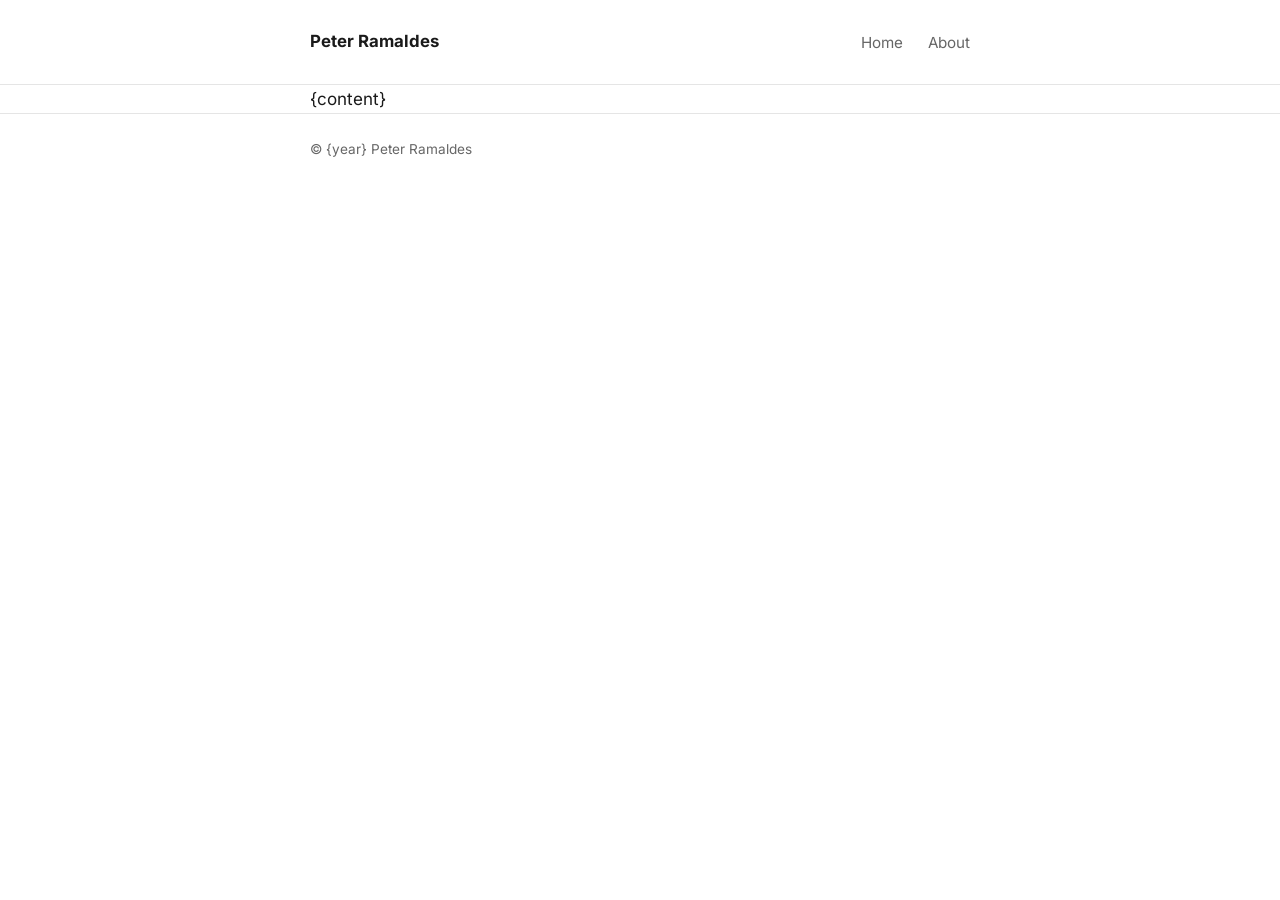
==== templates/base.html @ ab968011 "Replace wedding site with minimal Markdown blog Removes the old wedding/gift-registry site and adds " ====
<!DOCTYPE html>
<html lang="en">
<head>
<meta charset="utf-8">
<meta name="viewport" content="width=device-width, initial-scale=1">
<title>{title}</title>
<meta name="description" content="{description}">
<link rel="stylesheet" href="/static/style.css">
</head>
<body>
<header class="site">
  <div class="wrap">
    <a class="brand" href="/">Peter Ramaldes</a>
    <nav class="site-nav">
      <a href="/">Home</a>
      <a href="/about/">About</a>
    </nav>
  </div>
</header>
<main class="wrap">
{content}
</main>
<footer class="site">
  <div class="wrap">
    &copy; {year} Peter Ramaldes
  </div>
</footer>
</body>
</html>
---- static/style.css ----
/* Fonts (self-hosted, no third-party requests) */
@font-face {
  font-family: "Inter";
  font-style: normal;
  font-weight: 400;
  font-display: swap;
  src: url("/static/fonts/inter-400.woff2") format("woff2");
}
@font-face {
  font-family: "Inter";
  font-style: italic;
  font-weight: 400;
  font-display: swap;
  src: url("/static/fonts/inter-italic-400.woff2") format("woff2");
}
@font-face {
  font-family: "Inter";
  font-style: normal;
  font-weight: 600;
  font-display: swap;
  src: url("/static/fonts/inter-600.woff2") format("woff2");
}
@font-face {
  font-family: "Inter";
  font-style: normal;
  font-weight: 700;
  font-display: swap;
  src: url("/static/fonts/inter-700.woff2") format("woff2");
}
@font-face {
  font-family: "JetBrains Mono";
  font-style: normal;
  font-weight: 400;
  font-display: swap;
  src: url("/static/fonts/jbmono-400.woff2") format("woff2");
}
@font-face {
  font-family: "JetBrains Mono";
  font-style: normal;
  font-weight: 700;
  font-display: swap;
  src: url("/static/fonts/jbmono-700.woff2") format("woff2");
}

:root {
  --bg: #ffffff;
  --fg: #1a1a1a;
  --muted: #666666;
  --border: #e5e5e5;
  --accent: #205fd0;
  --code-bg: #f5f5f7;
  --max-width: 700px;
}

@media (prefers-color-scheme: dark) {
  :root {
    --bg: #14161a;
    --fg: #e8e8e8;
    --muted: #9a9a9a;
    --border: #2a2d33;
    --accent: #6ea8ff;
    --code-bg: #1d2026;
  }
}

* {
  box-sizing: border-box;
}

html {
  -webkit-text-size-adjust: 100%;
}

body {
  margin: 0;
  background: var(--bg);
  color: var(--fg);
  font-family: "Inter", -apple-system, BlinkMacSystemFont, "Segoe UI", sans-serif;
  font-size: 17px;
  line-height: 1.65;
}

.wrap {
  max-width: var(--max-width);
  margin: 0 auto;
  padding: 0 20px;
}

header.site {
  border-bottom: 1px solid var(--border);
}

header.site .wrap {
  display: flex;
  align-items: center;
  justify-content: space-between;
  padding-top: 28px;
  padding-bottom: 28px;
}

header.site a.brand {
  font-weight: 700;
  font-size: 1.05rem;
  color: var(--fg);
  text-decoration: none;
}

nav.site-nav a {
  color: var(--muted);
  text-decoration: none;
  margin-left: 20px;
  font-size: 0.95rem;
}

nav.site-nav a:hover {
  color: var(--accent);
}

main {
  padding: 48px 0 80px;
}

h1, h2, h3, h4 {
  font-weight: 700;
  line-height: 1.3;
  scroll-margin-top: 20px;
}

h1 { font-size: 2rem; margin: 0 0 0.5em; }
h2 { font-size: 1.4rem; margin: 1.8em 0 0.6em; }
h3 { font-size: 1.15rem; margin: 1.6em 0 0.5em; }

p { margin: 0 0 1.1em; }

a { color: var(--accent); }

.meta {
  color: var(--muted);
  font-size: 0.9rem;
  margin-bottom: 2em;
}

code, pre, kbd, samp {
  font-family: "JetBrains Mono", ui-monospace, monospace;
}

code {
  background: var(--code-bg);
  padding: 0.15em 0.4em;
  border-radius: 4px;
  font-size: 0.88em;
}

pre {
  background: var(--code-bg);
  padding: 16px 18px;
  border-radius: 8px;
  overflow-x: auto;
  font-size: 0.88em;
  line-height: 1.55;
}

pre code {
  background: none;
  padding: 0;
}

blockquote {
  margin: 1.5em 0;
  padding-left: 1em;
  border-left: 3px solid var(--border);
  color: var(--muted);
}

hr {
  border: none;
  border-top: 1px solid var(--border);
  margin: 2.5em 0;
}

ul, ol {
  padding-left: 1.4em;
}

/* Table of contents */
nav.toc {
  border: 1px solid var(--border);
  border-radius: 8px;
  padding: 14px 20px;
  margin: 0 0 2.5em;
  font-size: 0.92rem;
}

nav.toc p.toc-title {
  margin: 0 0 0.5em;
  font-weight: 600;
  text-transform: uppercase;
  letter-spacing: 0.04em;
  font-size: 0.75rem;
  color: var(--muted);
}

nav.toc ul {
  list-style: none;
  padding-left: 0;
  margin: 0;
}

nav.toc ul ul {
  padding-left: 1.1em;
}

nav.toc li {
  margin: 0.25em 0;
}

nav.toc a {
  text-decoration: none;
  color: var(--fg);
}

nav.toc a:hover {
  color: var(--accent);
}

/* Post list */
.post-list {
  list-style: none;
  padding: 0;
  margin: 0;
}

.post-list li {
  padding: 18px 0;
  border-bottom: 1px solid var(--border);
}

.post-list li:first-child {
  padding-top: 0;
}

.post-list a.title {
  font-weight: 600;
  font-size: 1.1rem;
  text-decoration: none;
  color: var(--fg);
}

.post-list a.title:hover {
  color: var(--accent);
}

.post-list .date {
  color: var(--muted);
  font-size: 0.88rem;
  display: block;
  margin-top: 2px;
}

.post-list .desc {
  color: var(--muted);
  margin: 6px 0 0;
}

footer.site {
  border-top: 1px solid var(--border);
  color: var(--muted);
  font-size: 0.85rem;
}

footer.site .wrap {
  padding: 24px 20px 40px;
}
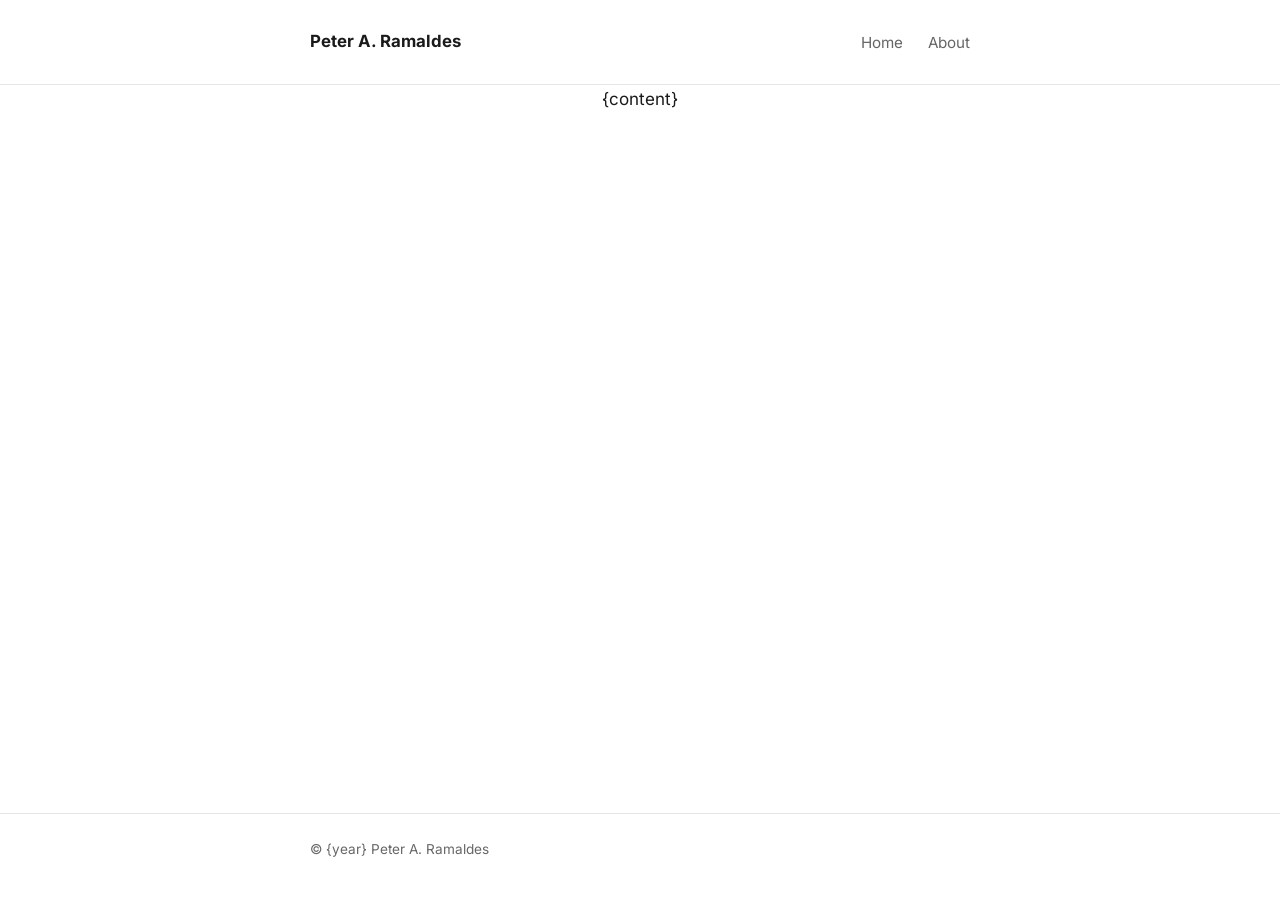
==== commit 35db6ec1: "Polish blog layout: full name, sticky footer, spacing, smooth scroll - Use "Peter A. Ramaldes" every" ====
--- a/templates/base.html
+++ b/templates/base.html
@@ -7,10 +7,10 @@
 <meta name="description" content="{description}">
 <link rel="stylesheet" href="/static/style.css">
 </head>
-<body>
+<body class="{body_class}">
 <header class="site">
   <div class="wrap">
-    <a class="brand" href="/">Peter Ramaldes</a>
+    <a class="brand" href="/">Peter A. Ramaldes</a>
     <nav class="site-nav">
       <a href="/">Home</a>
       <a href="/about/">About</a>
@@ -22,7 +22,7 @@
 </main>
 <footer class="site">
   <div class="wrap">
-    &copy; {year} Peter Ramaldes
+    &copy; {year} Peter A. Ramaldes
   </div>
 </footer>
 </body>
--- a/static/style.css
+++ b/static/style.css
@@ -69,10 +69,15 @@
 
 html {
   -webkit-text-size-adjust: 100%;
+  scroll-behavior: smooth;
+  height: 100%;
 }
 
 body {
   margin: 0;
+  min-height: 100%;
+  display: flex;
+  flex-direction: column;
   background: var(--bg);
   color: var(--fg);
   font-family: "Inter", -apple-system, BlinkMacSystemFont, "Segoe UI", sans-serif;
@@ -84,6 +89,10 @@
   max-width: var(--max-width);
   margin: 0 auto;
   padding: 0 20px;
+}
+
+body.post {
+  --max-width: 980px;
 }
 
 header.site {
@@ -117,7 +126,8 @@
 }
 
 main {
-  padding: 48px 0 80px;
+  flex: 1 0 auto;
+  padding: 72px 0 80px;
 }
 
 h1, h2, h3, h4 {
@@ -182,6 +192,19 @@
   padding-left: 1.4em;
 }
 
+/* Post layout: article + side table of contents */
+.post-layout {
+  display: flex;
+  align-items: flex-start;
+  gap: 48px;
+}
+
+.post-layout > article {
+  flex: 1 1 0%;
+  min-width: 0;
+  max-width: 700px;
+}
+
 /* Table of contents */
 nav.toc {
   border: 1px solid var(--border);
@@ -191,6 +214,33 @@
   font-size: 0.92rem;
 }
 
+nav.toc.side {
+  flex: 0 0 220px;
+  position: sticky;
+  top: 24px;
+  margin: 0;
+  max-height: calc(100vh - 48px);
+  overflow-y: auto;
+}
+
+@media (max-width: 860px) {
+  .post-layout {
+    flex-direction: column;
+  }
+
+  .post-layout > article {
+    max-width: none;
+  }
+
+  nav.toc.side {
+    position: static;
+    width: 100%;
+    flex-basis: auto;
+    max-height: none;
+    order: -1;
+  }
+}
+
 nav.toc p.toc-title {
   margin: 0 0 0.5em;
   font-weight: 600;
@@ -263,6 +313,7 @@
 }
 
 footer.site {
+  flex-shrink: 0;
   border-top: 1px solid var(--border);
   color: var(--muted);
   font-size: 0.85rem;
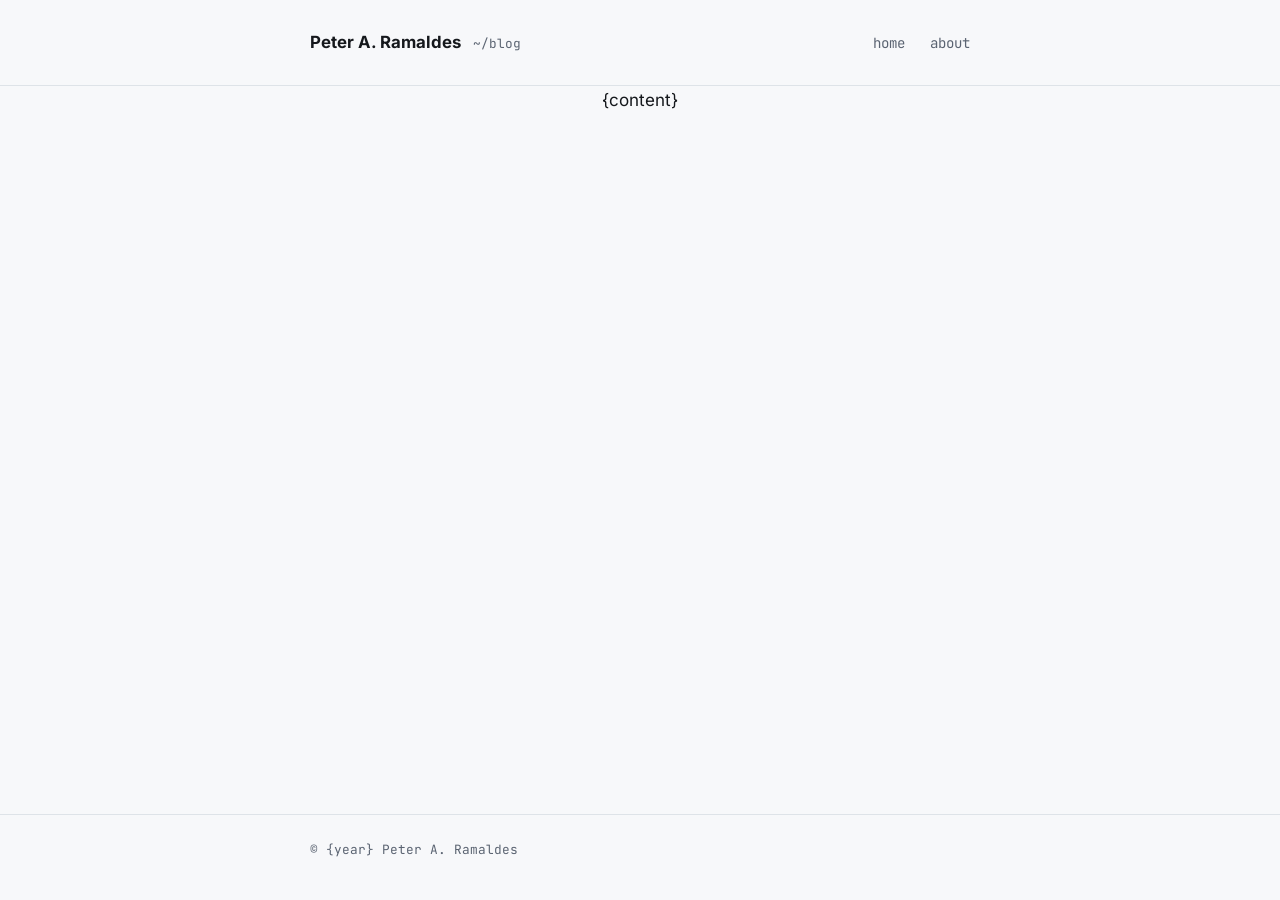
==== commit 673aaee9: "Give the blog a distinctive visual identity Replaces the generic minimal-template look with a design" ====
--- a/templates/base.html
+++ b/templates/base.html
@@ -10,10 +10,13 @@
 <body class="{body_class}">
 <header class="site">
   <div class="wrap">
-    <a class="brand" href="/">Peter A. Ramaldes</a>
+    <div class="brand-group">
+      <a class="brand" href="/">Peter A. Ramaldes</a>
+      <span class="prompt">~/blog</span>
+    </div>
     <nav class="site-nav">
-      <a href="/">Home</a>
-      <a href="/about/">About</a>
+      <a href="/">home</a>
+      <a href="/about/">about</a>
     </nav>
   </div>
 </header>
--- a/static/style.css
+++ b/static/style.css
@@ -43,23 +43,25 @@
 }
 
 :root {
-  --bg: #ffffff;
-  --fg: #1a1a1a;
-  --muted: #666666;
-  --border: #e5e5e5;
-  --accent: #205fd0;
-  --code-bg: #f5f5f7;
+  --bg: #f7f8fa;
+  --fg: #15181c;
+  --muted: #5b6472;
+  --border: #dee3e8;
+  --accent: #1f6b4f;
+  --code-bg: #eef1ee;
   --max-width: 700px;
+  --mono: "JetBrains Mono", ui-monospace, "SF Mono", Menlo, monospace;
+  --sans: "Inter", -apple-system, BlinkMacSystemFont, "Segoe UI", sans-serif;
 }
 
 @media (prefers-color-scheme: dark) {
   :root {
-    --bg: #14161a;
-    --fg: #e8e8e8;
-    --muted: #9a9a9a;
-    --border: #2a2d33;
-    --accent: #6ea8ff;
-    --code-bg: #1d2026;
+    --bg: #10141a;
+    --fg: #e7ebee;
+    --muted: #8993a1;
+    --border: #262c36;
+    --accent: #6fd7a3;
+    --code-bg: #161c22;
   }
 }
 
@@ -69,8 +71,13 @@
 
 html {
   -webkit-text-size-adjust: 100%;
-  scroll-behavior: smooth;
   height: 100%;
+}
+
+@media (prefers-reduced-motion: no-preference) {
+  html {
+    scroll-behavior: smooth;
+  }
 }
 
 body {
@@ -80,9 +87,18 @@
   flex-direction: column;
   background: var(--bg);
   color: var(--fg);
-  font-family: "Inter", -apple-system, BlinkMacSystemFont, "Segoe UI", sans-serif;
+  font-family: var(--sans);
   font-size: 17px;
   line-height: 1.65;
+}
+
+a {
+  color: var(--accent);
+}
+
+:focus-visible {
+  outline: 2px solid var(--accent);
+  outline-offset: 2px;
 }
 
 .wrap {
@@ -95,16 +111,23 @@
   --max-width: 980px;
 }
 
+/* Header */
 header.site {
   border-bottom: 1px solid var(--border);
 }
 
 header.site .wrap {
   display: flex;
-  align-items: center;
+  align-items: baseline;
   justify-content: space-between;
   padding-top: 28px;
   padding-bottom: 28px;
+}
+
+.brand-group {
+  display: flex;
+  align-items: baseline;
+  gap: 12px;
 }
 
 header.site a.brand {
@@ -114,17 +137,31 @@
   text-decoration: none;
 }
 
+header.site .prompt {
+  font-family: var(--mono);
+  font-size: 0.8rem;
+  color: var(--muted);
+}
+
+@media (max-width: 480px) {
+  header.site .prompt {
+    display: none;
+  }
+}
+
 nav.site-nav a {
+  font-family: var(--mono);
   color: var(--muted);
   text-decoration: none;
   margin-left: 20px;
-  font-size: 0.95rem;
+  font-size: 0.88rem;
 }
 
 nav.site-nav a:hover {
   color: var(--accent);
 }
 
+/* Main */
 main {
   flex: 1 0 auto;
   padding: 72px 0 80px;
@@ -142,16 +179,22 @@
 
 p { margin: 0 0 1.1em; }
 
-a { color: var(--accent); }
+.lede {
+  font-family: var(--mono);
+  font-size: 0.92rem;
+  color: var(--muted);
+  margin: -0.3em 0 2em;
+}
 
 .meta {
-  color: var(--muted);
-  font-size: 0.9rem;
+  font-family: var(--mono);
+  color: var(--muted);
+  font-size: 0.85rem;
   margin-bottom: 2em;
 }
 
 code, pre, kbd, samp {
-  font-family: "JetBrains Mono", ui-monospace, monospace;
+  font-family: var(--mono);
 }
 
 code {
@@ -205,20 +248,21 @@
   max-width: 700px;
 }
 
-/* Table of contents */
+/* Table of contents, styled as a small file tree */
 nav.toc {
-  border: 1px solid var(--border);
-  border-radius: 8px;
-  padding: 14px 20px;
-  margin: 0 0 2.5em;
-  font-size: 0.92rem;
+  font-family: var(--mono);
+  font-size: 0.85rem;
+}
+
+nav.toc p.toc-title {
+  margin: 0 0 0.7em;
+  color: var(--muted);
 }
 
 nav.toc.side {
   flex: 0 0 220px;
   position: sticky;
   top: 24px;
-  margin: 0;
   max-height: calc(100vh - 48px);
   overflow-y: auto;
 }
@@ -238,16 +282,10 @@
     flex-basis: auto;
     max-height: none;
     order: -1;
-  }
-}
-
-nav.toc p.toc-title {
-  margin: 0 0 0.5em;
-  font-weight: 600;
-  text-transform: uppercase;
-  letter-spacing: 0.04em;
-  font-size: 0.75rem;
-  color: var(--muted);
+    border-bottom: 1px solid var(--border);
+    padding-bottom: 1.5em;
+    margin-bottom: 1.5em;
+  }
 }
 
 nav.toc ul {
@@ -257,11 +295,24 @@
 }
 
 nav.toc ul ul {
-  padding-left: 1.1em;
+  padding-left: 1.4em;
 }
 
 nav.toc li {
-  margin: 0.25em 0;
+  position: relative;
+  margin: 0.3em 0;
+  padding-left: 1.4em;
+}
+
+nav.toc li::before {
+  content: "\251C\2500";
+  position: absolute;
+  left: 0;
+  color: var(--muted);
+}
+
+nav.toc li:last-child::before {
+  content: "\2514\2500";
 }
 
 nav.toc a {
@@ -281,6 +332,9 @@
 }
 
 .post-list li {
+  display: grid;
+  grid-template-columns: 110px 1fr;
+  column-gap: 20px;
   padding: 18px 0;
   border-bottom: 1px solid var(--border);
 }
@@ -289,7 +343,18 @@
   padding-top: 0;
 }
 
+.post-list .date {
+  grid-column: 1;
+  grid-row: 1;
+  font-family: var(--mono);
+  color: var(--muted);
+  font-size: 0.85rem;
+  padding-top: 0.15em;
+}
+
 .post-list a.title {
+  grid-column: 2;
+  grid-row: 1;
   font-weight: 600;
   font-size: 1.1rem;
   text-decoration: none;
@@ -300,23 +365,42 @@
   color: var(--accent);
 }
 
-.post-list .date {
-  color: var(--muted);
-  font-size: 0.88rem;
-  display: block;
-  margin-top: 2px;
-}
-
 .post-list .desc {
+  grid-column: 2;
+  grid-row: 2;
   color: var(--muted);
   margin: 6px 0 0;
 }
 
+@media (max-width: 480px) {
+  .post-list li {
+    grid-template-columns: 1fr;
+  }
+
+  .post-list .date {
+    grid-column: 1;
+    grid-row: 1;
+    margin-bottom: 4px;
+  }
+
+  .post-list a.title {
+    grid-column: 1;
+    grid-row: 2;
+  }
+
+  .post-list .desc {
+    grid-column: 1;
+    grid-row: 3;
+  }
+}
+
+/* Footer */
 footer.site {
   flex-shrink: 0;
   border-top: 1px solid var(--border);
   color: var(--muted);
-  font-size: 0.85rem;
+  font-family: var(--mono);
+  font-size: 0.8rem;
 }
 
 footer.site .wrap {
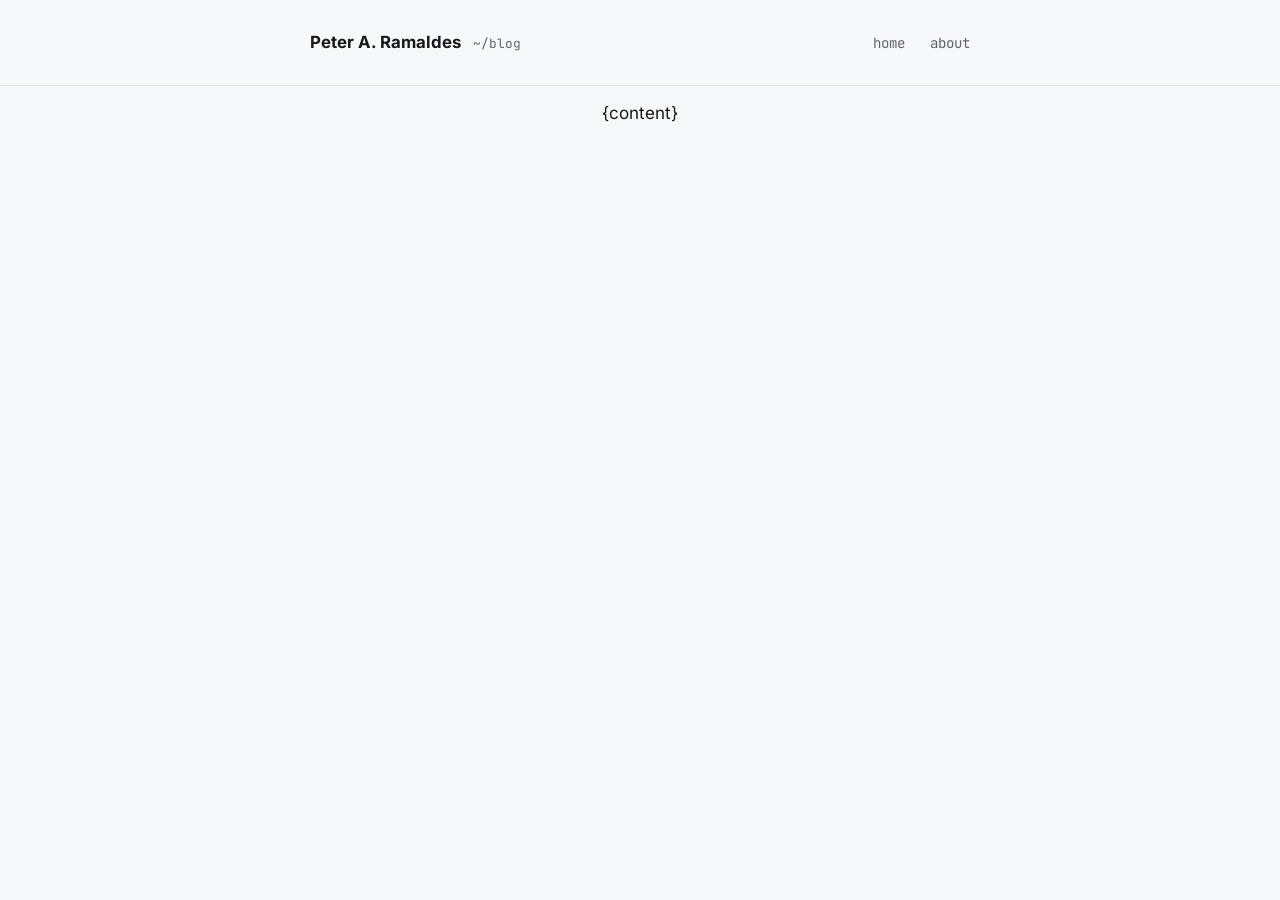
==== commit b893fcde: "Remove site footer Co-Authored-By: Claude Sonnet 5 <noreply@anthropic.com>" ====
--- a/templates/base.html
+++ b/templates/base.html
@@ -23,10 +23,5 @@
 <main class="wrap">
 {content}
 </main>
-<footer class="site">
-  <div class="wrap">
-    &copy; {year} Peter A. Ramaldes
-  </div>
-</footer>
 </body>
 </html>
--- a/static/style.css
+++ b/static/style.css
@@ -101,14 +101,22 @@
   outline-offset: 2px;
 }
 
+.sr-only {
+  position: absolute;
+  width: 1px;
+  height: 1px;
+  padding: 0;
+  margin: -1px;
+  overflow: hidden;
+  clip: rect(0, 0, 0, 0);
+  white-space: nowrap;
+  border: 0;
+}
+
 .wrap {
   max-width: var(--max-width);
   margin: 0 auto;
   padding: 0 20px;
-}
-
-body.post {
-  --max-width: 980px;
 }
 
 /* Header */
@@ -164,7 +172,20 @@
 /* Main */
 main {
   flex: 1 0 auto;
-  padding: 72px 0 80px;
+}
+
+/* Specificity note: .wrap's own padding (0,1,0) would otherwise beat a
+   bare `main { padding }` (0,0,1) regardless of source order, silently
+   dropping this. Scoping to main.wrap (0,1,1) wins correctly. */
+main.wrap {
+  padding: 1% 20px 96px;
+}
+
+/* Post pages need extra room for the side table of contents; the header
+   stays at the site-wide width so navigating in and out of a post
+   doesn't shift the page chrome. */
+body.post main.wrap {
+  --max-width: 980px;
 }
 
 h1, h2, h3, h4 {
@@ -183,7 +204,7 @@
   font-family: var(--mono);
   font-size: 0.92rem;
   color: var(--muted);
-  margin: -0.3em 0 2em;
+  margin: 0 0 2em;
 }
 
 .meta {
@@ -294,30 +315,27 @@
   margin: 0;
 }
 
-nav.toc ul ul {
-  padding-left: 1.4em;
-}
-
 nav.toc li {
-  position: relative;
   margin: 0.3em 0;
-  padding-left: 1.4em;
-}
-
-nav.toc li::before {
-  content: "\251C\2500";
-  position: absolute;
-  left: 0;
-  color: var(--muted);
-}
-
-nav.toc li:last-child::before {
-  content: "\2514\2500";
+}
+
+/* Keep the nested lists for document structure, but let the generated
+   `tree` prefixes own the visual indentation and connector columns. */
+nav.toc li > ul {
+  margin: 0;
+  padding: 0;
 }
 
 nav.toc a {
+  display: grid;
+  grid-template-columns: max-content minmax(0, 1fr);
   text-decoration: none;
   color: var(--fg);
+}
+
+nav.toc .toc-branch {
+  color: var(--muted);
+  white-space: pre;
 }
 
 nav.toc a:hover {
@@ -393,16 +411,3 @@
     grid-row: 3;
   }
 }
-
-/* Footer */
-footer.site {
-  flex-shrink: 0;
-  border-top: 1px solid var(--border);
-  color: var(--muted);
-  font-family: var(--mono);
-  font-size: 0.8rem;
-}
-
-footer.site .wrap {
-  padding: 24px 20px 40px;
-}
